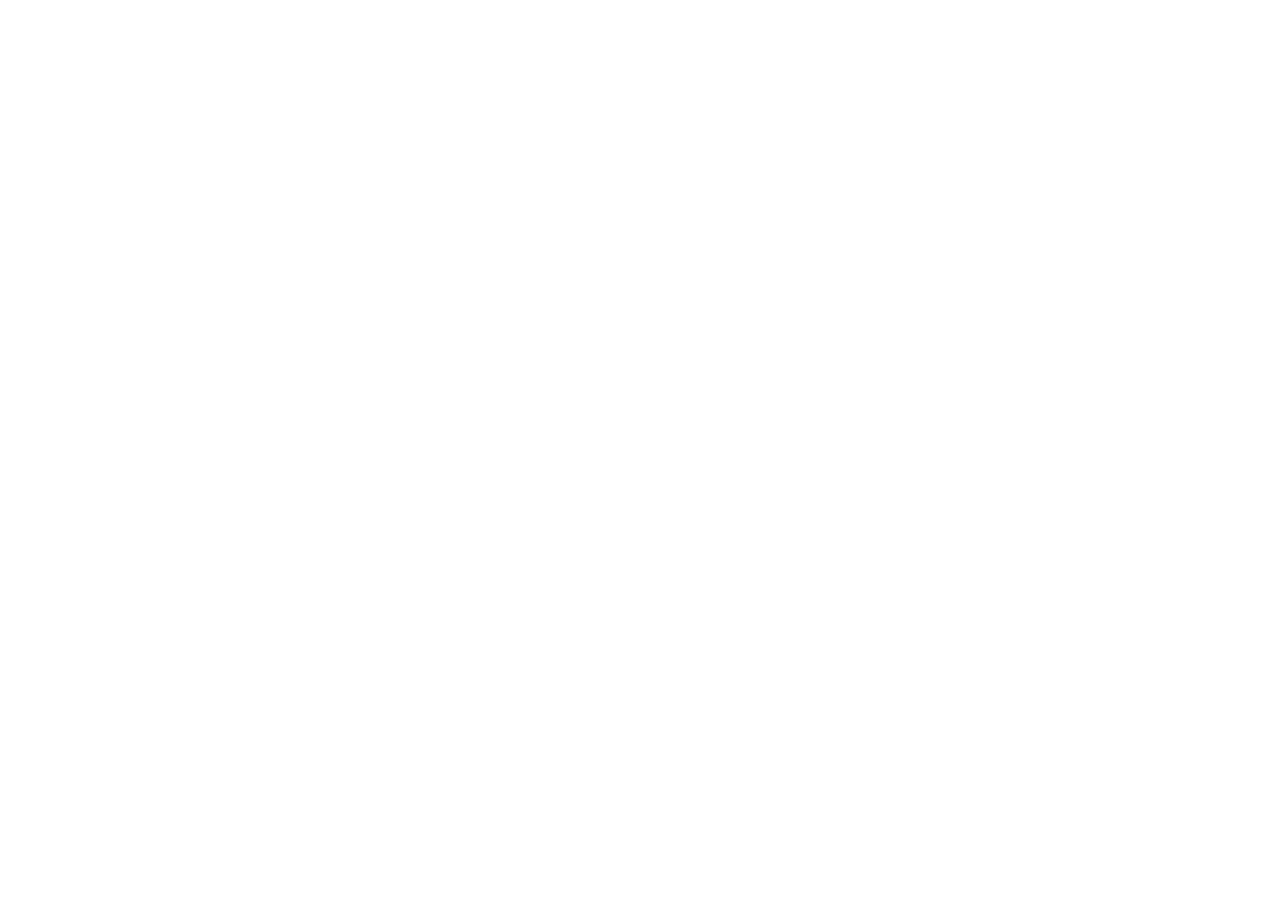
==== grid_page_acceuil.html @ f87abeda "update bloc_bio_desktop.html and added grid_page_acceuil.html" ====
<!DOCTYPE html>
<html lang="">

<head>
    <meta charset="utf-8">
    <meta name="viewport" content="width=device-width, initial-scale=1.0">
    <title></title>
    <link rel="stylesheet" href="https://stackpath.bootstrapcdn.com/bootstrap/4.1.3/css/bootstrap.min.css" integrity="sha384-MCw98/SFnGE8fJT3GXwEOngsV7Zt27NXFoaoApmYm81iuXoPkFOJwJ8ERdknLPMO" crossorigin="anonymous">
    <link rel="stylesheet" href="">
</head>

<body>
   
    <div class="container">
        <div class="row bg-warning">
            <div class="col-6 col-md-12 bg-primary">
                <div class="row bg-dark justify-content-between">
                    <div class="col-12 col-md-3  m-1 bg-success"><img src="https://via.placeholder.com/150x150" alt=""></div>
                    <div class="col-12 col-md-3  m-1 bg-success"><img src="https://via.placeholder.com/150x150" alt=""></div>
                    <div class="col-12 col-md-3  m-1 bg-success"><img src="https://via.placeholder.com/150x150" alt=""></div>
                </div>
            </div>
            <div class="col-6 col-md-12 bg-primary">
                <div class="row bg-dark justify-content-between">
                    <div class="col-12 col-md-3  m-1 bg-success"><img src="https://via.placeholder.com/150x150" alt=""></div>
                    <div class="col-12 col-md-3  m-1 bg-success"><img src="https://via.placeholder.com/150x150" alt=""></div>
                    <div class="col-12 col-md-3  m-1 bg-success"><img src="https://via.placeholder.com/150x150" alt=""></div>
                </div>
            </div>
        </div>
    </div>


    <script src="https://code.jquery.com/jquery-3.3.1.slim.min.js" integrity="sha384-q8i/X+965DzO0rT7abK41JStQIAqVgRVzpbzo5smXKp4YfRvH+8abtTE1Pi6jizo" crossorigin="anonymous"></script>
    <script src="https://cdnjs.cloudflare.com/ajax/libs/popper.js/1.14.3/umd/popper.min.js" integrity="sha384-ZMP7rVo3mIykV+2+9J3UJ46jBk0WLaUAdn689aCwoqbBJiSnjAK/l8WvCWPIPm49" crossorigin="anonymous"></script>
    <script src="https://stackpath.bootstrapcdn.com/bootstrap/4.1.3/js/bootstrap.min.js" integrity="sha384-ChfqqxuZUCnJSK3+MXmPNIyE6ZbWh2IMqE241rYiqJxyMiZ6OW/JmZQ5stwEULTy" crossorigin="anonymous"></script>
</body>

</html>
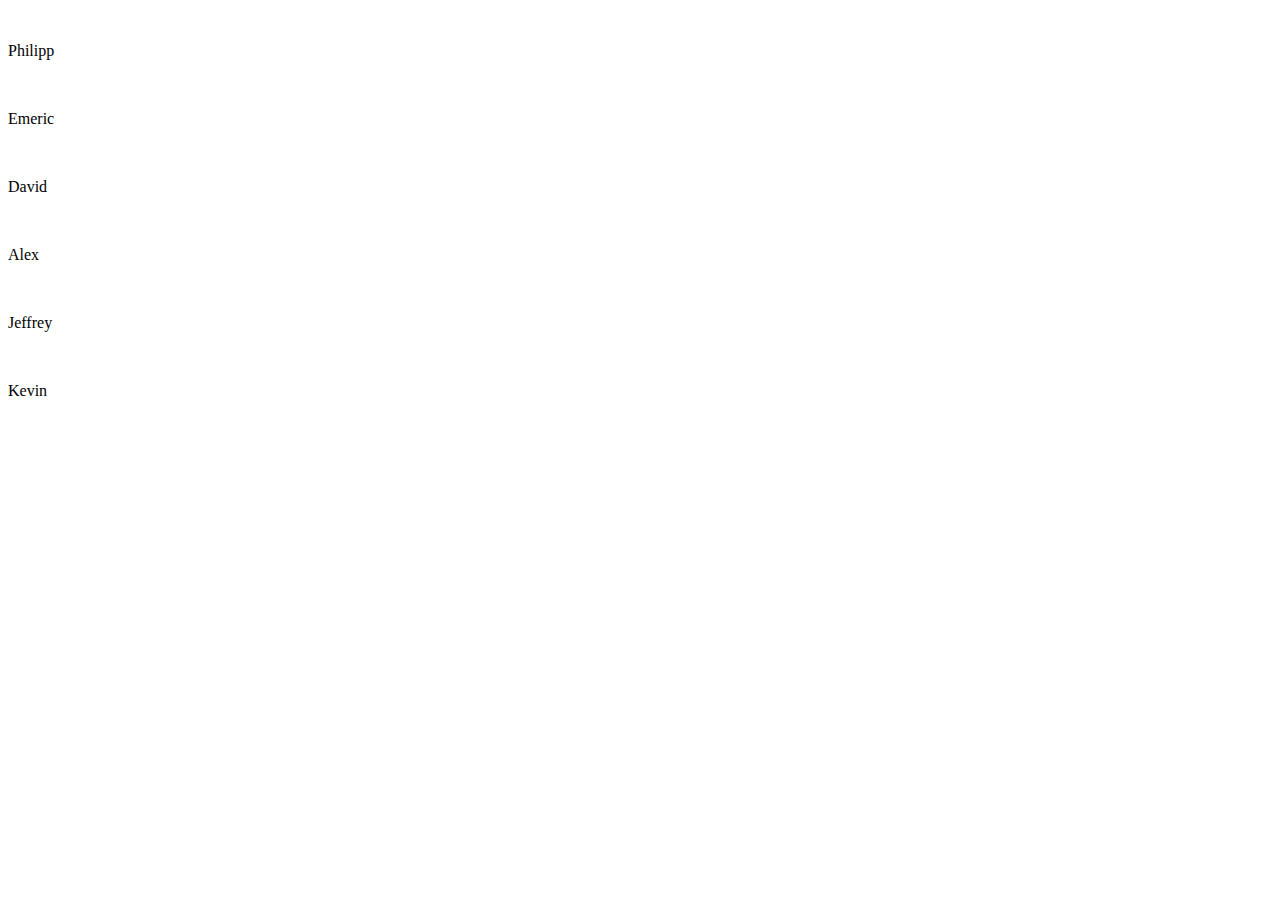
==== commit 0c007358: "Merge branch 'galere' of https://github.com/PhilippElsaesser/WCS-Proj1-grp4 into galere" ====
--- a/grid_page_acceuil.html
+++ b/grid_page_acceuil.html
@@ -5,35 +5,70 @@
     <meta charset="utf-8">
     <meta name="viewport" content="width=device-width, initial-scale=1.0">
     <title></title>
-    <link rel="stylesheet" href="https://stackpath.bootstrapcdn.com/bootstrap/4.1.3/css/bootstrap.min.css" integrity="sha384-MCw98/SFnGE8fJT3GXwEOngsV7Zt27NXFoaoApmYm81iuXoPkFOJwJ8ERdknLPMO" crossorigin="anonymous">
+    <link rel="stylesheet" href="https://stackpath.bootstrapcdn.com/bootstrap/4.1.3/css/bootstrap.min.css" integrity="sha384-MCw98/SFnGE8fJT3GXwEOngsV7Zt27NXFoaoApmYm81iuXoPkFOJwJ8ERdknLPMO"
+        crossorigin="anonymous">
     <link rel="stylesheet" href="">
 </head>
 
 <body>
-   
-    <div class="container">
-        <div class="row bg-warning">
-            <div class="col-6 col-md-12 bg-primary">
-                <div class="row bg-dark justify-content-between">
-                    <div class="col-12 col-md-3  m-1 bg-success"><img src="https://via.placeholder.com/150x150" alt=""></div>
-                    <div class="col-12 col-md-3  m-1 bg-success"><img src="https://via.placeholder.com/150x150" alt=""></div>
-                    <div class="col-12 col-md-3  m-1 bg-success"><img src="https://via.placeholder.com/150x150" alt=""></div>
-                </div>
-            </div>
-            <div class="col-6 col-md-12 bg-primary">
-                <div class="row bg-dark justify-content-between">
-                    <div class="col-12 col-md-3  m-1 bg-success"><img src="https://via.placeholder.com/150x150" alt=""></div>
-                    <div class="col-12 col-md-3  m-1 bg-success"><img src="https://via.placeholder.com/150x150" alt=""></div>
-                    <div class="col-12 col-md-3  m-1 bg-success"><img src="https://via.placeholder.com/150x150" alt=""></div>
+
+    <!-- JEFFREY - BEGIN - HUB CARD DECK -->
+    <div clas="container">
+        <div class="row mt-5">
+            <div class="col-10 offset-1">
+                <div class="container">
+                    <div class="row">
+                        <div class="col-6 col-md-12">
+                            <div class="row justify-content-between">
+                                <div class="col-12 col-md-3 ">
+                                    <a href="#"><img class="rounded-circle img-fluid" src="https://via.placeholder.com/1000x1000"
+                                            alt=""></a>
+                                    <p class="col text-center">Philipp</p>
+                                </div>
+                                <div class="col-12 col-md-3 ">
+                                    <a href="#"><img class="rounded-circle img-fluid" src="https://via.placeholder.com/1000x1000"
+                                            alt=""></a>
+                                    <p class="col text-center">Emeric</p>
+                                </div>
+                                <div class="col-12 col-md-3 ">
+                                    <a href="#"><img class="rounded-circle img-fluid" src="https://via.placeholder.com/1000x1000"
+                                            alt=""></a>
+                                    <p class="col text-center">David</p>
+                                </div>
+                            </div>
+                        </div>
+                        <div class="col-6 col-md-12">
+                            <div class="row justify-content-between">
+                                <div class="col-12 col-md-3  ">
+                                    <a href="#"><img class="rounded-circle img-fluid" src="https://via.placeholder.com/1000x1000"
+                                            alt=""></a>
+                                    <p class="col text-center">Alex</p>
+                                </div>
+                                <div class="col-12 col-md-3  ">
+                                    <a href="#"><img class="rounded-circle img-fluid" src="https://via.placeholder.com/1000x1000"
+                                            alt=""></a>
+                                    <p class="col text-center">Jeffrey</p>
+                                </div>
+                                <div class="col-12 col-md-3  ">
+                                    <a href="#"><img class="rounded-circle img-fluid" src="https://via.placeholder.com/1000x1000"
+                                            alt=""></a>
+                                    <p class="col text-center">Kevin</p>
+                                </div>
+                            </div>
+                        </div>
+                    </div>
                 </div>
             </div>
         </div>
     </div>
 
 
-    <script src="https://code.jquery.com/jquery-3.3.1.slim.min.js" integrity="sha384-q8i/X+965DzO0rT7abK41JStQIAqVgRVzpbzo5smXKp4YfRvH+8abtTE1Pi6jizo" crossorigin="anonymous"></script>
-    <script src="https://cdnjs.cloudflare.com/ajax/libs/popper.js/1.14.3/umd/popper.min.js" integrity="sha384-ZMP7rVo3mIykV+2+9J3UJ46jBk0WLaUAdn689aCwoqbBJiSnjAK/l8WvCWPIPm49" crossorigin="anonymous"></script>
-    <script src="https://stackpath.bootstrapcdn.com/bootstrap/4.1.3/js/bootstrap.min.js" integrity="sha384-ChfqqxuZUCnJSK3+MXmPNIyE6ZbWh2IMqE241rYiqJxyMiZ6OW/JmZQ5stwEULTy" crossorigin="anonymous"></script>
+    <script src="https://code.jquery.com/jquery-3.3.1.slim.min.js" integrity="sha384-q8i/X+965DzO0rT7abK41JStQIAqVgRVzpbzo5smXKp4YfRvH+8abtTE1Pi6jizo"
+        crossorigin="anonymous"></script>
+    <script src="https://cdnjs.cloudflare.com/ajax/libs/popper.js/1.14.3/umd/popper.min.js" integrity="sha384-ZMP7rVo3mIykV+2+9J3UJ46jBk0WLaUAdn689aCwoqbBJiSnjAK/l8WvCWPIPm49"
+        crossorigin="anonymous"></script>
+    <script src="https://stackpath.bootstrapcdn.com/bootstrap/4.1.3/js/bootstrap.min.js" integrity="sha384-ChfqqxuZUCnJSK3+MXmPNIyE6ZbWh2IMqE241rYiqJxyMiZ6OW/JmZQ5stwEULTy"
+        crossorigin="anonymous"></script>
 </body>
 
 </html>